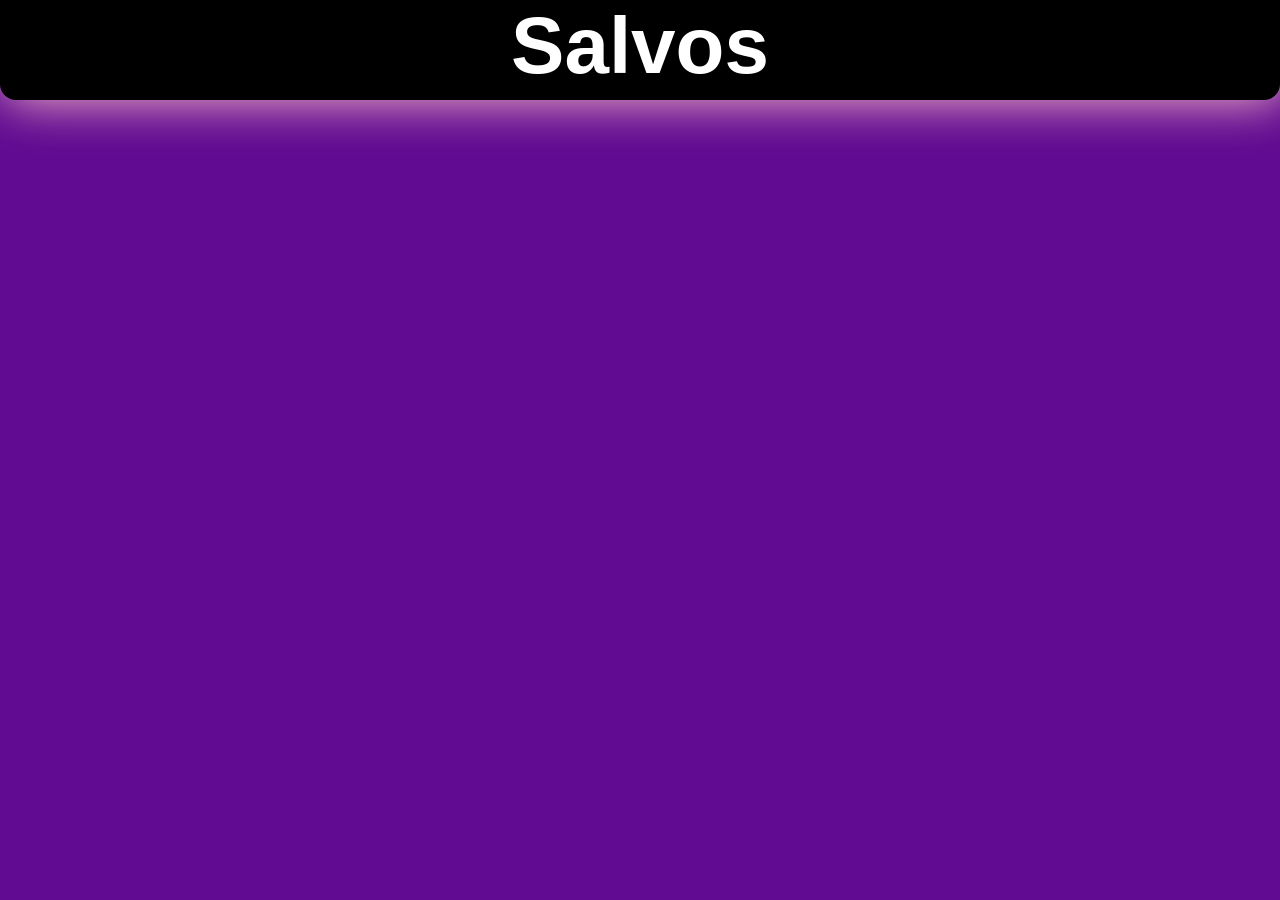
==== salvos.html @ 666877a5 "pagina salvos" ====
<!DOCTYPE html>
    <html lang="en">
    <head>
        <meta charset="UTF-8">
        <meta name="viewport" content="width=device-width, initial-scale=1.0">
        <link rel="stylesheet" href="style.css">
        <title>Document</title>
    </head>
    <body>
        <h1>
            Salvos
        </h1>
    </body>
    </html>
---- style.css ----
* {
    margin: 0;
    padding: 0;

}

body {
    font-family: 'Lucida Sans', 'Lucida Sans Regular', 'Lucida Grande', 'Lucida Sans Unicode', Geneva, Verdana, sans-serif;
    background-color: rgb(96, 11, 145);
    text-align: center;
    color: white;
    font-size: 40px;

}

.sidebar {
    font-family: 'Lucida Sans', 'Lucida Sans Regular', 'Lucida Grande', 'Lucida Sans Unicode', Geneva, Verdana, sans-serif;
    background-color: purple;
    display: flex;
    flex-direction: column;
    gap: 15px;
    padding: 15px;
    width: 125px;
    border-radius: 16px;
    height: 1100px;
    box-shadow: 4px 0px 10px pink ;
   
    margin-top: -25px;

}

.sidebar button {
    font-family: 'Lucida Sans', 'Lucida Sans Regular', 'Lucida Grande', 'Lucida Sans Unicode', Geneva, Verdana, sans-serif;
    background-color: rgb(225, 90, 225);
    padding: 15px;
    border-radius: 16px;
    border: none;
    width: 125px;
    color: black;
    cursor: pointer;
    font-size: 15px;
}

form {

    font-family: 'Lucida Sans', 'Lucida Sans Regular', 'Lucida Grande', 'Lucida Sans Unicode', Geneva, Verdana, sans-serif;

}

h1 {
    background-color: rgb(0, 0, 0);
    border-radius: 0px 0px 16px 16px;
    box-shadow:  4px 0px 50px pink;
    height: 100px;

}

.Searchbar {
   
    display: flex;
    align-items: center;
    justify-content: center;
    border-radius: 40px;
    margin: 20px auto;
    padding: 5px;
    background-color: white;
    border: solid 2px gray;
    width: 300px;
    box-shadow: 0 4px 10px rgba(0, 0, 0, 0.15);
    transition: 0.3s;
    
}
.Searchbar:focus-within {
    border-color: #2b7cff;
    box-shadow: 0 0 10px rgba(43,124,255,.4);}
.Searchbar input{
    border: none;
    outline: none;
    
    color: rgb(15, 14, 14);
    padding: 12px 2px;
    border-radius: 30px;
    cursor: pointer;
    font-size: 16px;
    transition: .3s;
}
.Searchbar button:hover {
    background: #1d63cf;
    transform: scale(1.05);
    
}
.conteudo{
    background:#1b1b1b;

    width:800px;

    margin:40px auto;

    padding:30px;

    border-radius:20px;

    box-shadow:0 0 20px rgba(0,0,0,.3);

    border:none;
}
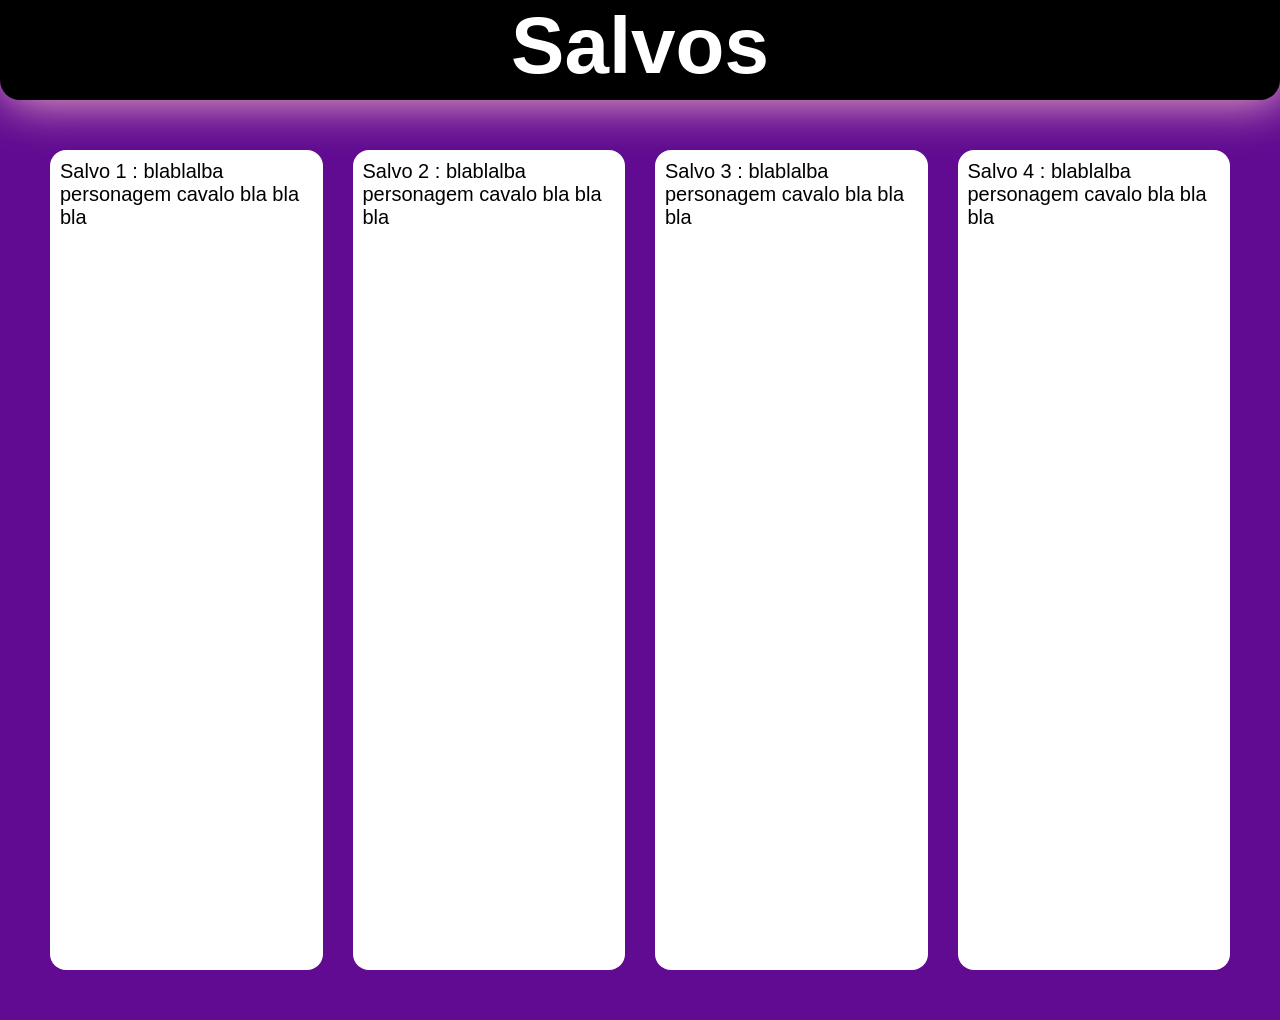
==== commit 5fc88c55: "Commit adição da pagina salvos" ====
--- a/salvos.html
+++ b/salvos.html
@@ -1,14 +1,35 @@
-    <!DOCTYPE html>
-    <html lang="en">
-    <head>
-        <meta charset="UTF-8">
-        <meta name="viewport" content="width=device-width, initial-scale=1.0">
-        <link rel="stylesheet" href="style.css">
-        <title>Document</title>
-    </head>
-    <body>
-        <h1>
-            Salvos
-        </h1>
-    </body>
-    </html>
+<!DOCTYPE html>
+<html lang="en">
+
+<head>
+    <meta charset="UTF-8">
+    <meta name="viewport" content="width=device-width, initial-scale=1.0">
+    <link rel="stylesheet" href="style.css">
+    <title>Document</title>
+</head>
+
+<body>
+    <h1>
+        Salvos
+    </h1>
+    <div class="listads">
+
+        <p class="S1">
+            Salvo 1 : blablalba personagem cavalo bla bla bla
+        </p>
+        
+        <p class="S2">
+            Salvo 2 : blablalba personagem cavalo bla bla bla
+        </p>
+        <p class="S3">
+            Salvo 3 : blablalba personagem cavalo bla bla bla
+        </p>
+        <p class="S4">
+            Salvo 4 : blablalba personagem cavalo bla bla bla
+        </p>
+
+    </div>
+
+</body>
+
+</html>
--- a/style.css
+++ b/style.css
@@ -7,9 +7,7 @@
 body {
     font-family: 'Lucida Sans', 'Lucida Sans Regular', 'Lucida Grande', 'Lucida Sans Unicode', Geneva, Verdana, sans-serif;
     background-color: rgb(96, 11, 145);
-    text-align: center;
-    color: white;
-    font-size: 40px;
+
 
 }
 
@@ -22,10 +20,11 @@
     padding: 15px;
     width: 125px;
     border-radius: 16px;
-    height: 1100px;
-    box-shadow: 4px 0px 10px pink ;
-   
-    margin-top: -25px;
+    height: 100vh;
+    box-shadow: 4px 0px 10px pink;
+    position: fixed;
+    top: -1;
+    left: 0;
 
 }
 
@@ -49,14 +48,17 @@
 
 h1 {
     background-color: rgb(0, 0, 0);
-    border-radius: 0px 0px 16px 16px;
-    box-shadow:  4px 0px 50px pink;
+    border-radius: 0px 0px 20px 20px;
+    box-shadow: 4px 0px 50px pink;
     height: 100px;
+    text-align: center;
+    color: white;
+    font-size: 80px;
 
 }
 
 .Searchbar {
-   
+
     display: flex;
     align-items: center;
     justify-content: center;
@@ -68,15 +70,17 @@
     width: 300px;
     box-shadow: 0 4px 10px rgba(0, 0, 0, 0.15);
     transition: 0.3s;
-    
+
 }
+
 .Searchbar:focus-within {
     border-color: #2b7cff;
-    box-shadow: 0 0 10px rgba(43,124,255,.4);}
-.Searchbar input{
+    box-shadow: 0 0 10px rgba(43, 124, 255, .4);
+}
+
+.Searchbar input {
     border: none;
     outline: none;
-    
     color: rgb(15, 14, 14);
     padding: 12px 2px;
     border-radius: 30px;
@@ -84,23 +88,64 @@
     font-size: 16px;
     transition: .3s;
 }
+
 .Searchbar button:hover {
     background: #1d63cf;
     transform: scale(1.05);
+
+}
+
+.conteudo {
+    background: white;
+    font-family: 'Lucida Sans', 'Lucida Sans Regular', 'Lucida Grande', 'Lucida Sans Unicode', Geneva, Verdana, sans-serif;
+    width: 1650px;
+    margin: 40px auto;
+    padding: 30px;
+    border-radius: 20px;
+    box-shadow: 0 0 20px rgba(0, 0, 0, .3);
+    border: none;
+    margin-left: 180px;
+    font-size: 15px;
+}
+.titulo cont{
+    font-size: 30px;
+
+
+}
+.listads{
+    font-family: 'Lucida Sans', 'Lucida Sans Regular', 'Lucida Grande', 'Lucida Sans Unicode', Geneva, Verdana, sans-serif;
+    
+    
+    display: flex;
+    flex-direction:row;
+    padding: 50px;
+    font-size: 20px;
+    gap: 30px   ;
+    
     
 }
-.conteudo{
-    background:#1b1b1b;
+.listads .S1{
+    background-color: white;
+    border-radius: 16px;
+    padding: 10px;
+    height: 800px;
+}
+.listads .S2{
+    background-color: white;
+    border-radius: 16px;
+    padding: 10px;
+    height: 800px;
+}
+.listads .S3{
+    background-color: white;
+    border-radius: 16px;
+    padding: 10px;
+    height: 800px;
+}
+.listads .S4{
+    background-color: white;
+    border-radius: 16px;
+    padding: 10px;
+    height: 800px;
 
-    width:800px;
-
-    margin:40px auto;
-
-    padding:30px;
-
-    border-radius:20px;
-
-    box-shadow:0 0 20px rgba(0,0,0,.3);
-
-    border:none;
-}
+}
